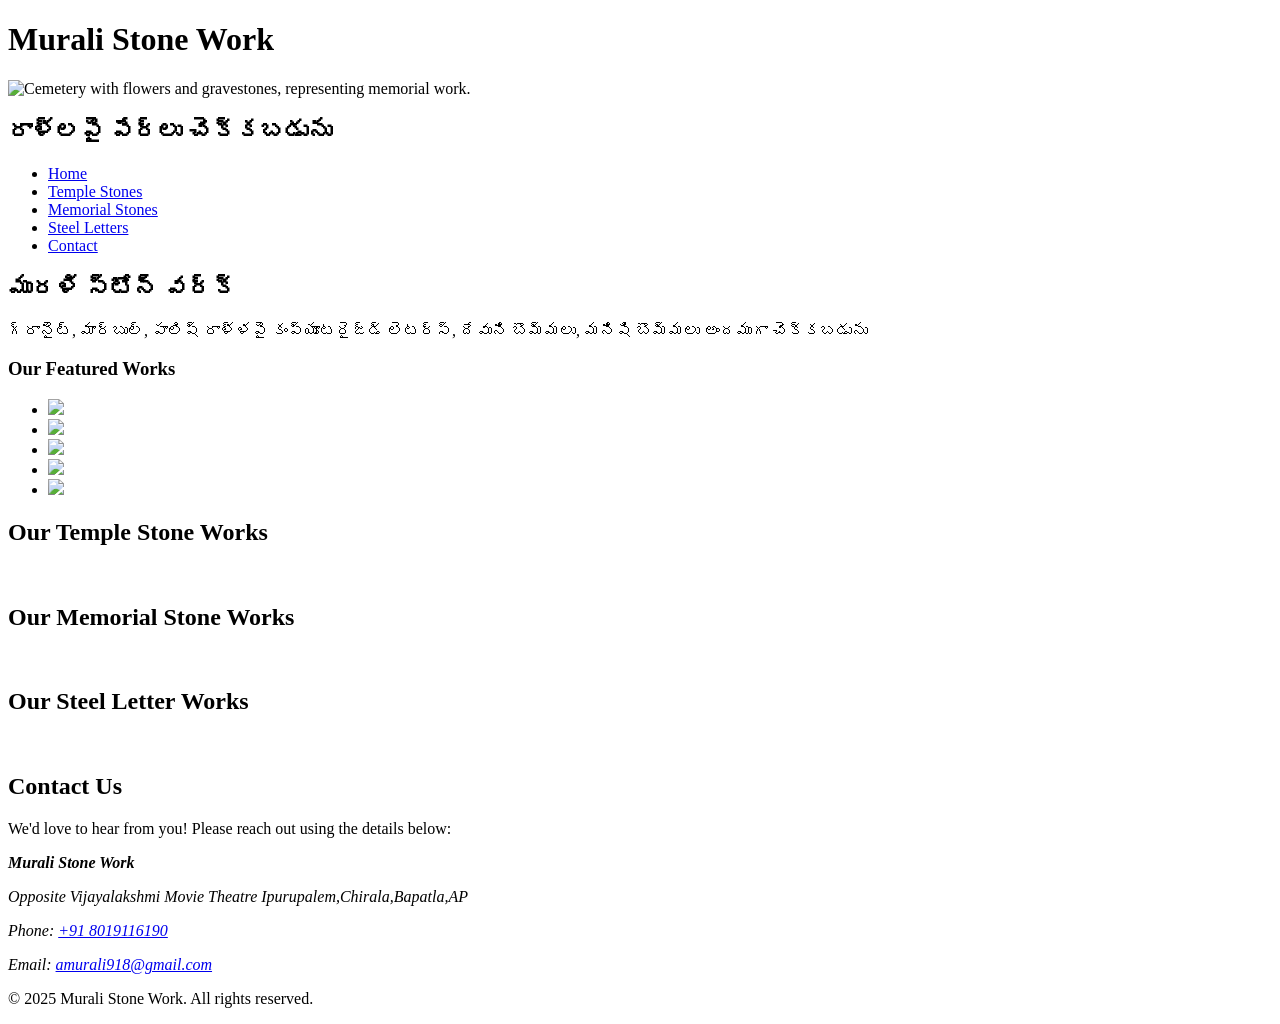
==== index.html @ 3ff54428 "Add files via upload" ====
<!DOCTYPE html>
<html lang="en">

<head>
    <meta charset="UTF-8">
    <meta name="viewport" content="width=device-width, initial-scale=1.0">
    <title>Murali Stone Work</title>
    <link rel="stylesheet" href="stone.css">
</head>

<body>
    <header>
        <h1>Murali Stone Work</h1>
    </header>

    <section class="banner">
        <img src="banner.png" alt="Cemetery with flowers and gravestones, representing memorial work.">
        <div class="welcome">
            <h2><span>రాళ్లపై పేర్లు చెక్కబడును</span></h2>
        </div>
    </section>

    <nav class="main-nav">
        <ul>
            <li><a href="#home" id="nav-home">Home</a></li>
            <li><a href="#temple-stones" id="nav-temple">Temple Stones</a></li>
            <li><a href="#memorial-stones" id="nav-memorial">Memorial Stones</a></li>
            <li><a href="#steel-letters" id="nav-steel">Steel Letters</a></li>
            <li><a href="#contact" id="nav-contact">Contact</a></li>
        </ul>
    </nav>

    <main>

        <section id="home-section" class="content-section">
            <article>
                <h2>మురళి స్టోన్ వర్క్</h2>
                <p>గ్రానైట్, మార్బుల్, పాలిష్ రాళ్ళపై కంప్యూటరైజ్డ్ లెటర్స్,
                    దేవుని బొమ్మలు, మనిషి బొమ్మలు అందముగా చెక్కబడును</p>
            </article>

            <div class="divider"></div> 

            <h3>Our Featured Works</h3>
            <ul class="images">
            <li>
                <img src="images/home1.jpg">
            </li>
            <li>
                <img src="images/img2.jpg">
            </li>
            <li>
                <img src="Memorials/m7.jpg">
            </li>
            <li>
                <img src="images/img5.jpg">
            </li>
            <li>
                <img src="Memorials/m3.jpg">
            </li>
                
            </ul>
        </section>

        
        <section id="temple-stones-section" class="content-section hidden">
            <h2>Our Temple Stone Works</h2>
            <div class="photo-gallery">
            <img src="Temple/t1.jpg" alt="" class="gallery-image">
            <img src="Temple/t2.jpg" alt="" class="gallery-image">
            <img src="Temple/t3.jpg" alt="" class="gallery-image">
            <img src="Temple/t4.jpg" alt="" class="gallery-image">
              
            </div>
        </section>


        <section id="memorial-stones-section" class="content-section hidden">
            <h2>Our Memorial Stone Works</h2>
            <div class="photo-gallery">  
                <img src="Memorials/m1.jpg" alt="" class="gallery-image">
                <img src="Memorials/m5.jpg" alt="" class="gallery-image">
                <img src="Memorials/m2.jpg" alt="" class="gallery-image">
                <img src="Memorials/m3.jpg" alt="" class="gallery-image">
                <img src="Memorials/m4.jpg" alt="" class="gallery-image">
                <img src="Memorials/m6.jpg" alt="" class="gallery-image">
            </div>
        </section>

        <section id="steel-letters-section" class="content-section hidden">
            <h2>Our Steel Letter Works</h2>
            <div class="photo-gallery">
                <img src="Steel letters/s1.jpg" alt="" class="gallery-image">
                <img src="Steel letters/s3.jpg" alt="" class="gallery-image">
                <img src="Steel letters/s10.jpg" alt="" class="gallery-image">
                <img src="Steel letters/s9.jpg" alt="" class="gallery-image">
                <img src="Steel letters/s5.jpg" alt="" class="gallery-image">
                <img src="Steel letters/s4.jpg" alt="" class="gallery-image">
                <img src="Steel letters/s8.jpg" alt="" class="gallery-image">
                <img src="Steel letters/s7.jpg" alt="" class="gallery-image">
                <img src="Steel letters/s2.jpg" alt="" class="gallery-image">
            </div>
        </section>

        <section id="contact-section" class="content-section hidden">
            <h2>Contact Us</h2>
            <p>We'd love to hear from you! Please reach out using the details below:</p>
            <address>
                <p><strong>Murali Stone Work</strong></p>
                <p>Opposite Vijayalakshmi Movie Theatre Ipurupalem,Chirala,Bapatla,AP</p>
                <p>Phone: <a href="tel:+91 8019116190">+91 8019116190</a></p>
                <p>Email: <a href="mailto:amurali918@gmail.com">amurali918@gmail.com</a></p>
            </address>
        </section>

    </main>

    <footer>
        <p>&copy; 2025 Murali Stone Work. All rights reserved.</p>
    </footer>

    <script src="script.js"></script>
</body>

</html>
<script>
    // JavaScript to handle navigation and section visibility
    document.addEventListener('DOMContentLoaded', () => {
        const sections = document.querySelectorAll('.content-section');
        const navLinks = document.querySelectorAll('.main-nav a');

        function showSection(sectionId) {
            sections.forEach(section => {
                section.classList.add('hidden');
            });
            document.getElementById(sectionId).classList.remove('hidden');
        }

        navLinks.forEach(link => {
            link.addEventListener('click', (e) => {
                e.preventDefault();
                const targetSection = link.getAttribute('href').substring(1) + '-section';
                showSection(targetSection);
            });
        });

        // Show home section by default
        showSection('home-section');
    });
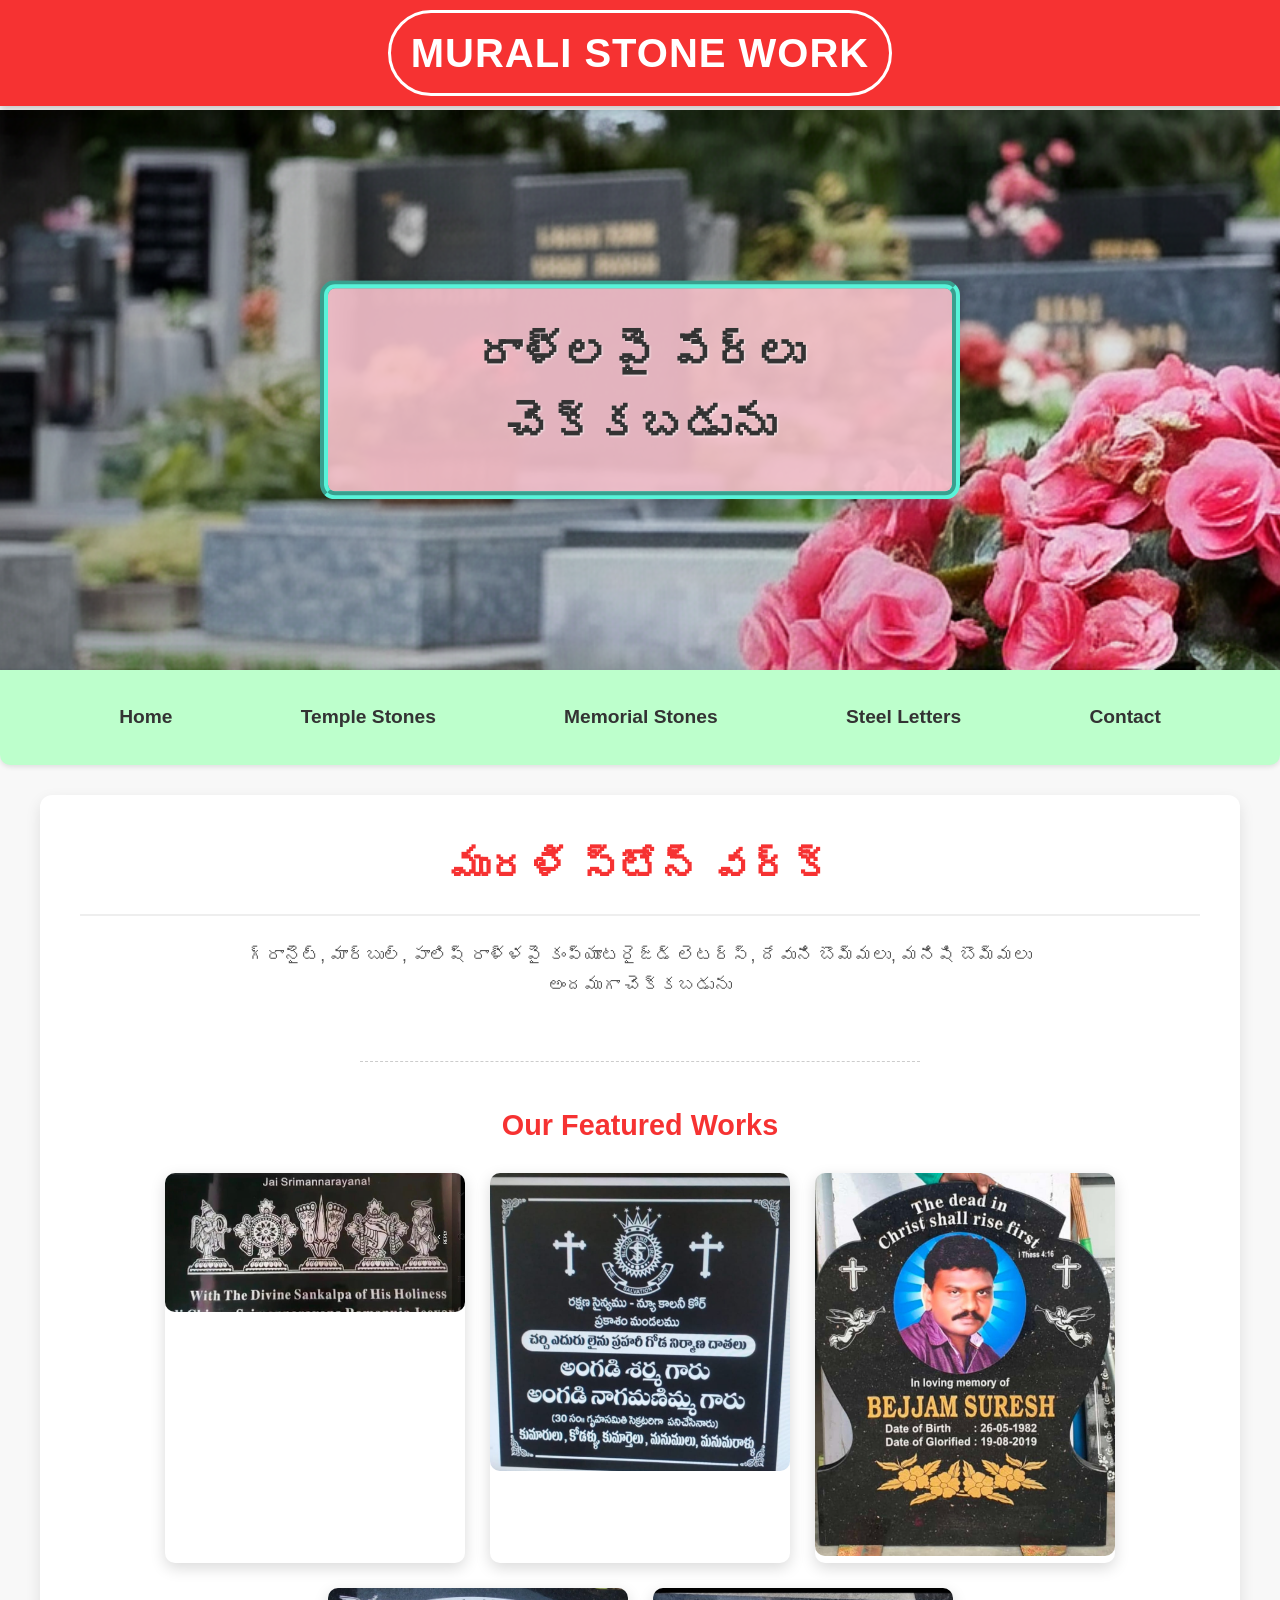
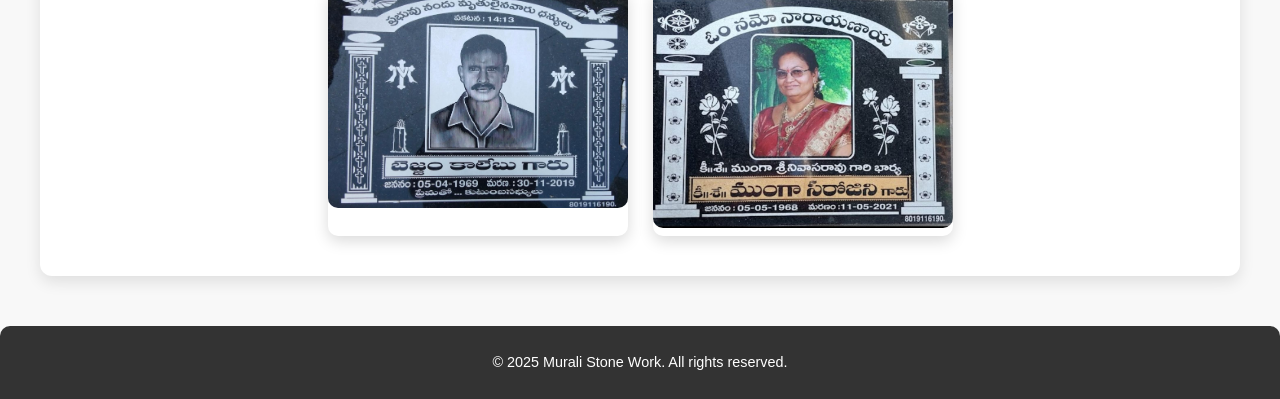
==== commit 43268ae8: "Google meta info updating" ====
--- a/index.html
+++ b/index.html
@@ -4,6 +4,7 @@
 <head>
     <meta charset="UTF-8">
     <meta name="viewport" content="width=device-width, initial-scale=1.0">
+    <meta name="google-site-verification" content="xGxIpH23BT6-4NE6G7CCm3WpckWJOeWE-0pPXLugRKU" />
     <title>Murali Stone Work</title>
     <link rel="stylesheet" href="stone.css">
 </head>
--- a/stone.css
+++ b/stone.css
@@ -0,0 +1,401 @@
+body, ul, li, h1, h2, h3, p, a, address {
+    margin: 0;
+    padding: 0;
+    font-family: 'Inter', Arial, sans-serif;
+    box-sizing: border-box;
+}
+
+body {
+    line-height: 1.6;
+    color: #333;
+    background-color: #f8f8f8;
+}
+
+header {
+    background-color: #f63232;
+    padding: 10px 0;
+    text-align: center;
+    position: fixed;
+    width: 100%;
+    z-index: 1000;
+    top: 0;
+    left: 0;
+    box-shadow: 0 4px 8px rgba(0,0,0,0.2);
+}
+
+header h1 {
+    color: white;
+    border: 3px solid white;
+    padding: 8px 20px;
+    display: inline-block;
+    border-radius: 50px;
+    font-size: 2.5em;
+    letter-spacing: 1px;
+    text-transform: uppercase;
+    font-weight: 700;
+}
+
+.banner {
+    margin-top: 110px;
+    position: relative;
+    width: 100%;
+    overflow: hidden;
+    height: 560px;
+}
+
+.banner img {
+    width: 100%;
+    height: 100%;
+    object-fit: cover;
+    display: block;
+}
+
+.banner .welcome {
+    background-color: rgba(244, 191, 202, 0.9);
+    color: #000000;
+    border: 8px groove rgb(88, 243, 217);
+    padding: 30px 40px;
+    position: absolute;
+    top: 50%;
+    left: 50%;
+    transform: translate(-50%, -50%);
+    text-align: center;
+    max-width: 80%;
+    border-radius: 15px;
+    box-shadow: 0 8px 16px rgba(0,0,0,0.3);
+}
+
+.banner .welcome h2 {
+    font-size: 2.8em;
+    margin: 0;
+    color: #333;
+    text-shadow: 1px 1px 2px rgba(255,255,255,0.7);
+}
+
+.banner .welcome h2 span {
+    display: block;
+}
+
+nav {
+    background-color: #bdffcc;
+    padding: 15px 0;
+    position: sticky;
+    top: 100px;
+    z-index: 990;
+    box-shadow: 0 2px 5px rgba(0,0,0,0.1);
+    border-bottom-left-radius: 10px;
+    border-bottom-right-radius: 10px;
+}
+
+nav ul {
+    list-style: none;
+    max-width: 1200px;
+    margin: 0 auto;
+    display: flex;
+    justify-content: space-around;
+    padding: 0 15px;
+    flex-wrap: wrap;
+}
+
+nav li {
+    flex-grow: 1;
+    text-align: center;
+    margin: 5px;
+}
+
+nav a {
+    display: block;
+    padding: 12px 20px;
+    text-decoration: none;
+    color: #333;
+    font-size: 1.2em;
+    font-weight: 600;
+    transition: background-color 0.3s ease, color 0.3s ease, transform 0.2s ease;
+    border-radius: 8px;
+}
+
+nav a:hover, nav a:focus {
+    background-color: #90ee90;
+    color: #1a1a1a;
+    transform: translateY(-2px);
+}
+
+main {
+    max-width: 1200px;
+    margin: 30px auto;
+    padding: 0 20px;
+}
+
+.content-section {
+    background-color: white;
+    padding: 40px;
+    margin-bottom: 30px;
+    border-radius: 12px;
+    box-shadow: 0 6px 15px rgba(0,0,0,0.1);
+    animation: fadeIn 0.5s ease-out;
+}
+
+@keyframes fadeIn {
+    from { opacity: 0; transform: translateY(20px); }
+    to { opacity: 1; transform: translateY(0); }
+}
+
+.content-section.hidden {
+    display: none;
+}
+
+.content-section h2 {
+    font-size: 2.5em;
+    color: #f63232;
+    text-align: center;
+    margin-bottom: 25px;
+    border-bottom: 2px solid #eee;
+    padding-bottom: 15px;
+}
+
+article {
+    text-align: center;
+    padding-bottom: 20px;
+}
+
+article h2 {
+    font-size: 2.2em;
+    color: #333;
+    margin-bottom: 15px;
+}
+
+article p {
+    font-size: 1.1em;
+    line-height: 1.7;
+    color: #555;
+    max-width: 800px;
+    margin: 0 auto;
+}
+
+.divider {
+    border-top: 1px dashed #ccc;
+    margin: 40px auto;
+    width: 50%;
+}
+
+h3 {
+    font-size: 1.8em;
+    color: #f63232;
+    text-align: center;
+    margin-bottom: 25px;
+}
+
+.images, .photo-gallery {
+    list-style: none;
+    display: flex;
+    flex-wrap: wrap;
+    justify-content: center;
+    gap: 25px;
+    padding: 0;
+}
+
+.images li, .photo-gallery img {
+    width: 300px;
+    height: auto;
+    object-fit: contain;
+    border-radius: 10px;
+    box-shadow: 0 5px 15px rgba(0,0,0,0.15);
+    transition: transform 0.3s ease-in-out, box-shadow 0.3s ease;
+}
+
+.images li img {
+    width: 100%;
+    height: auto;
+    object-fit: contain;
+    border-radius: 10px;
+}
+
+.images li:hover img, .photo-gallery img:hover {
+    transform: scale(1.05);
+    box-shadow: 0 8px 20px rgba(0,0,0,0.25);
+}
+
+#contact-section {
+    text-align: center;
+}
+
+#contact-section address {
+    margin-top: 30px;
+    font-style: normal;
+    background-color: #fff;
+    padding: 30px;
+    border-radius: 10px;
+    box-shadow: 0 4px 10px rgba(0,0,0,0.08);
+    display: inline-block;
+    max-width: 600px;
+    width: 100%;
+}
+
+#contact-section address p {
+    margin-bottom: 12px;
+    font-size: 1.15em;
+    color: #444;
+}
+
+#contact-section address strong {
+    color: #f63232;
+    font-size: 1.2em;
+}
+
+#contact-section address a {
+    color: #007bff;
+    text-decoration: none;
+    font-weight: bold;
+    transition: color 0.2s ease;
+}
+
+#contact-section address a:hover {
+    color: #0056b3;
+    text-decoration: underline;
+}
+
+footer {
+    background-color: #333;
+    color: white;
+    text-align: center;
+    padding: 25px;
+    margin-top: 50px;
+    font-size: 0.9em;
+    border-top-left-radius: 10px;
+    border-top-right-radius: 10px;
+}
+
+@media (max-width: 992px) {
+    header h1 {
+        font-size: 2em;
+        padding: 6px 15px;
+    }
+
+    .banner {
+        height: 450px;
+    }
+
+    .banner .welcome {
+        padding: 25px 30px;
+        max-width: 90%;
+    }
+
+    .banner .welcome h2 {
+        font-size: 2.2em;
+    }
+
+    nav {
+        top: 90px;
+    }
+
+    nav li {
+        flex-basis: 45%;
+    }
+
+    .content-section {
+        padding: 30px;
+    }
+
+    .content-section h2 {
+        font-size: 2em;
+    }
+
+    article p {
+        font-size: 1em;
+    }
+
+    .images li, .photo-gallery img {
+        width: calc(50% - 25px);
+        height: auto;
+    }
+}
+
+@media (max-width: 768px) {
+    header h1 {
+        font-size: 1.8em;
+        padding: 5px 12px;
+    }
+
+    .banner {
+        height: 350px;
+    }
+
+    .banner .welcome {
+        padding: 20px 25px;
+    }
+
+    .banner .welcome h2 {
+        font-size: 1.8em;
+    }
+
+    nav {
+        top: 80px;
+    }
+
+    nav ul {
+        flex-direction: column;
+        align-items: center;
+    }
+
+    nav li {
+        width: 90%;
+        margin-bottom: 8px;
+    }
+
+    nav a {
+        font-size: 1.1em;
+        padding: 10px 15px;
+    }
+
+    .content-section {
+        padding: 20px;
+    }
+
+    .content-section h2 {
+        font-size: 1.8em;
+    }
+
+    .images li, .photo-gallery img {
+        width: 95%;
+        height: auto;
+    }
+
+    #contact-section address {
+        padding: 20px;
+    }
+}
+
+@media (max-width: 480px) {
+    header h1 {
+        font-size: 1.5em;
+    }
+
+    .banner {
+        height: 280px;
+    }
+
+    .banner .welcome {
+        padding: 15px 20px;
+    }
+
+    .banner .welcome h2 {
+        font-size: 1.5em;
+    }
+
+    nav {
+        top: 70px;
+        padding: 10px 0;
+    }
+
+    nav a {
+        font-size: 1em;
+    }
+
+    .content-section h2 {
+        font-size: 1.5em;
+    }
+
+    article p {
+        font-size: 0.95em;
+    }
+}
